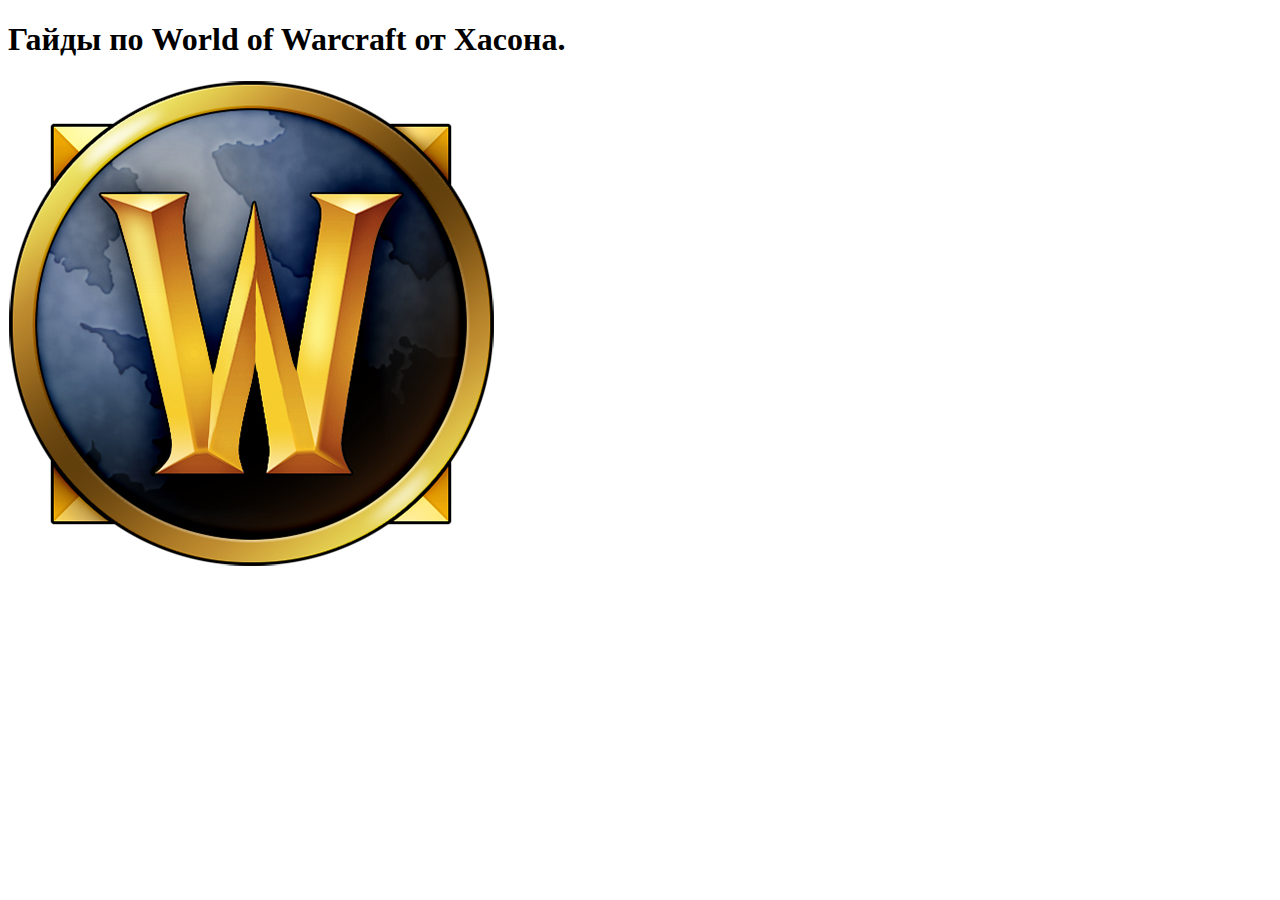
==== sites/wow_farm/wow.html @ de270565 "Wow subsite" ====
<!DOCTYPE html>
<html>
    <head>
        <title>Гайды по WOW </title>
    </head>
    <body>
        <h1>Гайды по World of Warcraft от Хасона.</h1>
        <img src="./media/clipart2261836.png"/>
    </body>
</html>
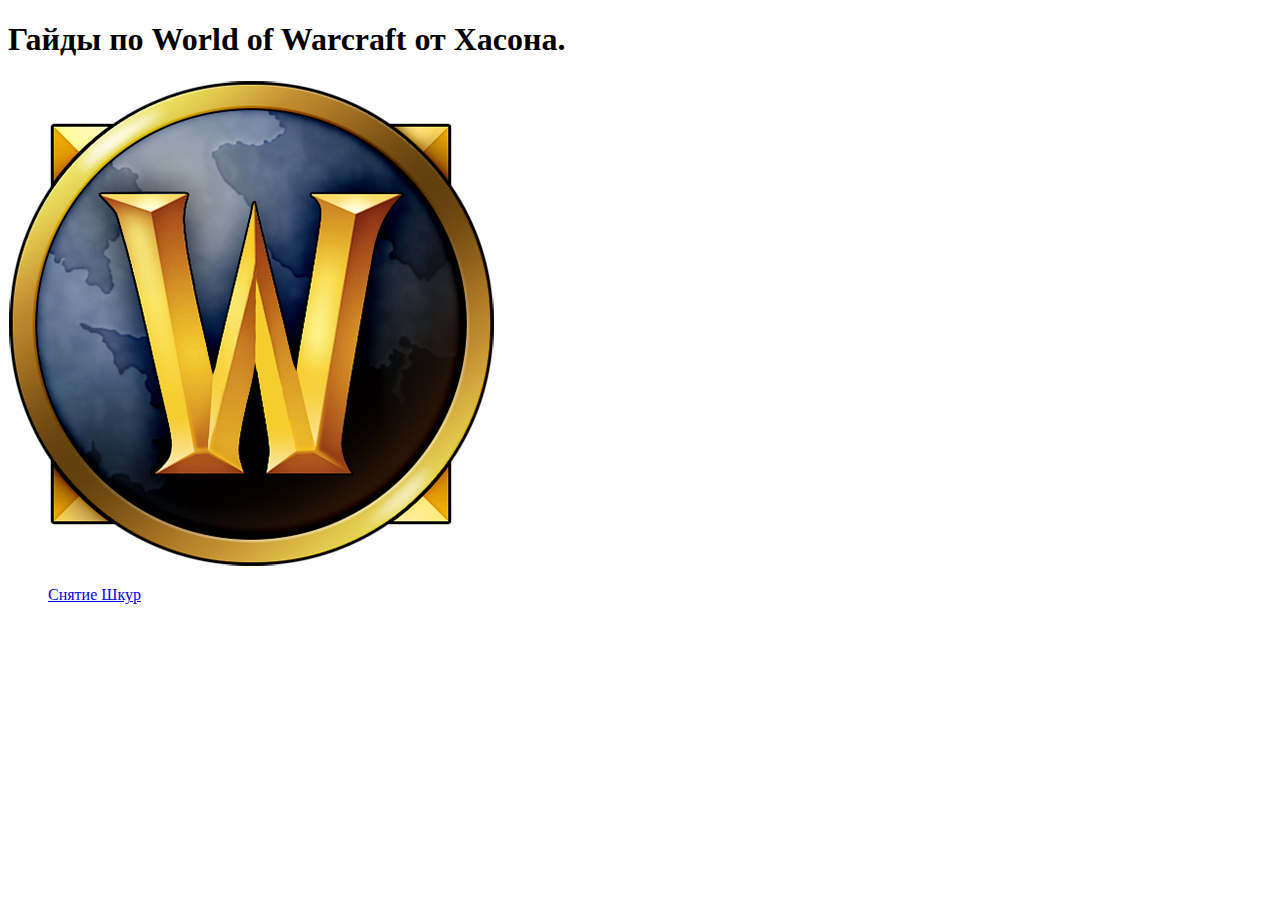
==== commit 98c83f10: "Skinning category" ====
--- a/sites/wow_farm/wow.html
+++ b/sites/wow_farm/wow.html
@@ -6,5 +6,8 @@
     <body>
         <h1>Гайды по World of Warcraft от Хасона.</h1>
         <img src="./media/clipart2261836.png"/>
+        <ul>
+            <il><a href="./wow_skin.html">Снятие Шкур</a></il>
+        </ul>
     </body>
 </html>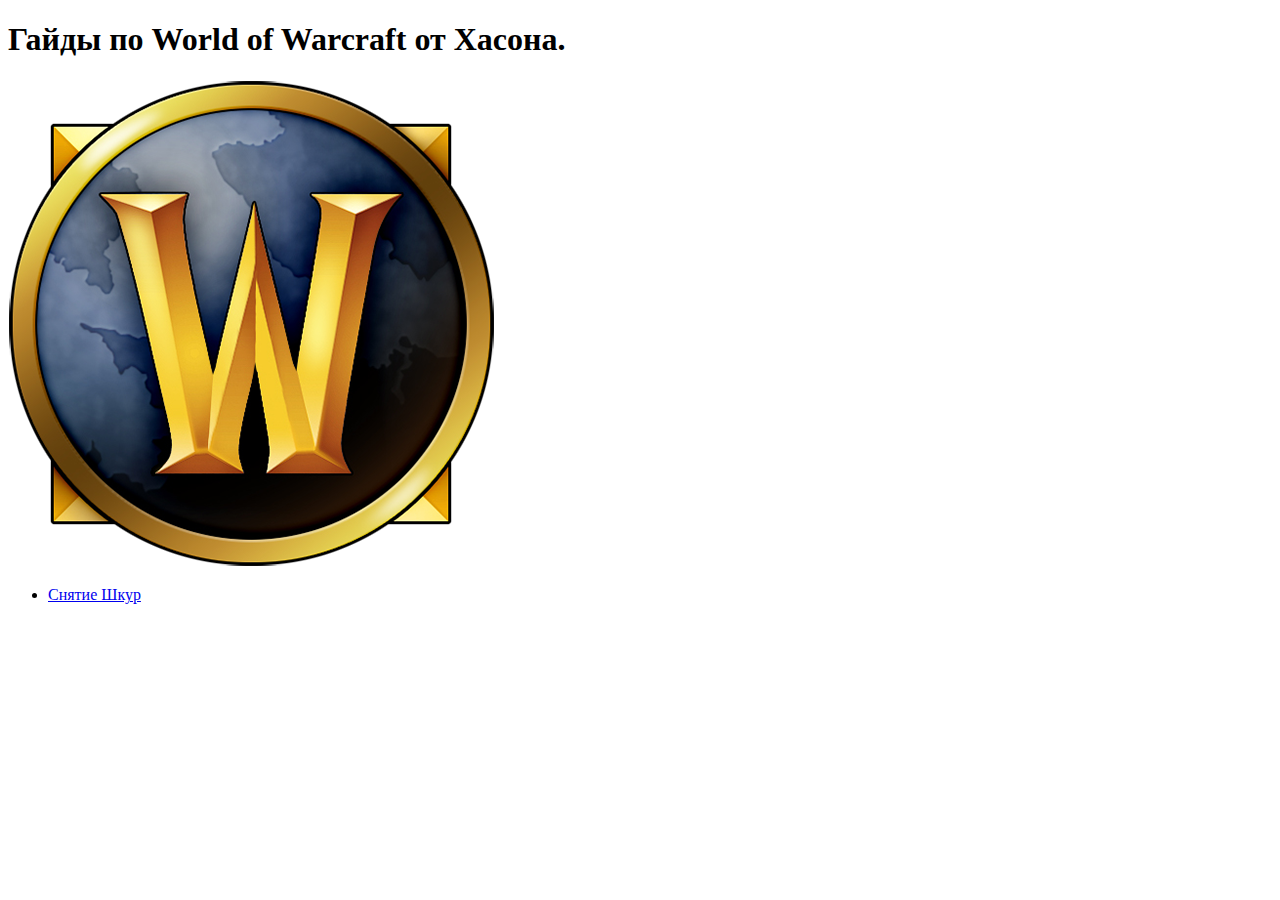
==== commit c96ed0d2: "Fix" ====
--- a/sites/wow_farm/wow.html
+++ b/sites/wow_farm/wow.html
@@ -7,7 +7,7 @@
         <h1>Гайды по World of Warcraft от Хасона.</h1>
         <img src="./media/clipart2261836.png"/>
         <ul>
-            <il><a href="./wow_skin.html">Снятие Шкур</a></il>
+            <li><a href="./wow_skin.html">Снятие Шкур</a></li>
         </ul>
     </body>
 </html>